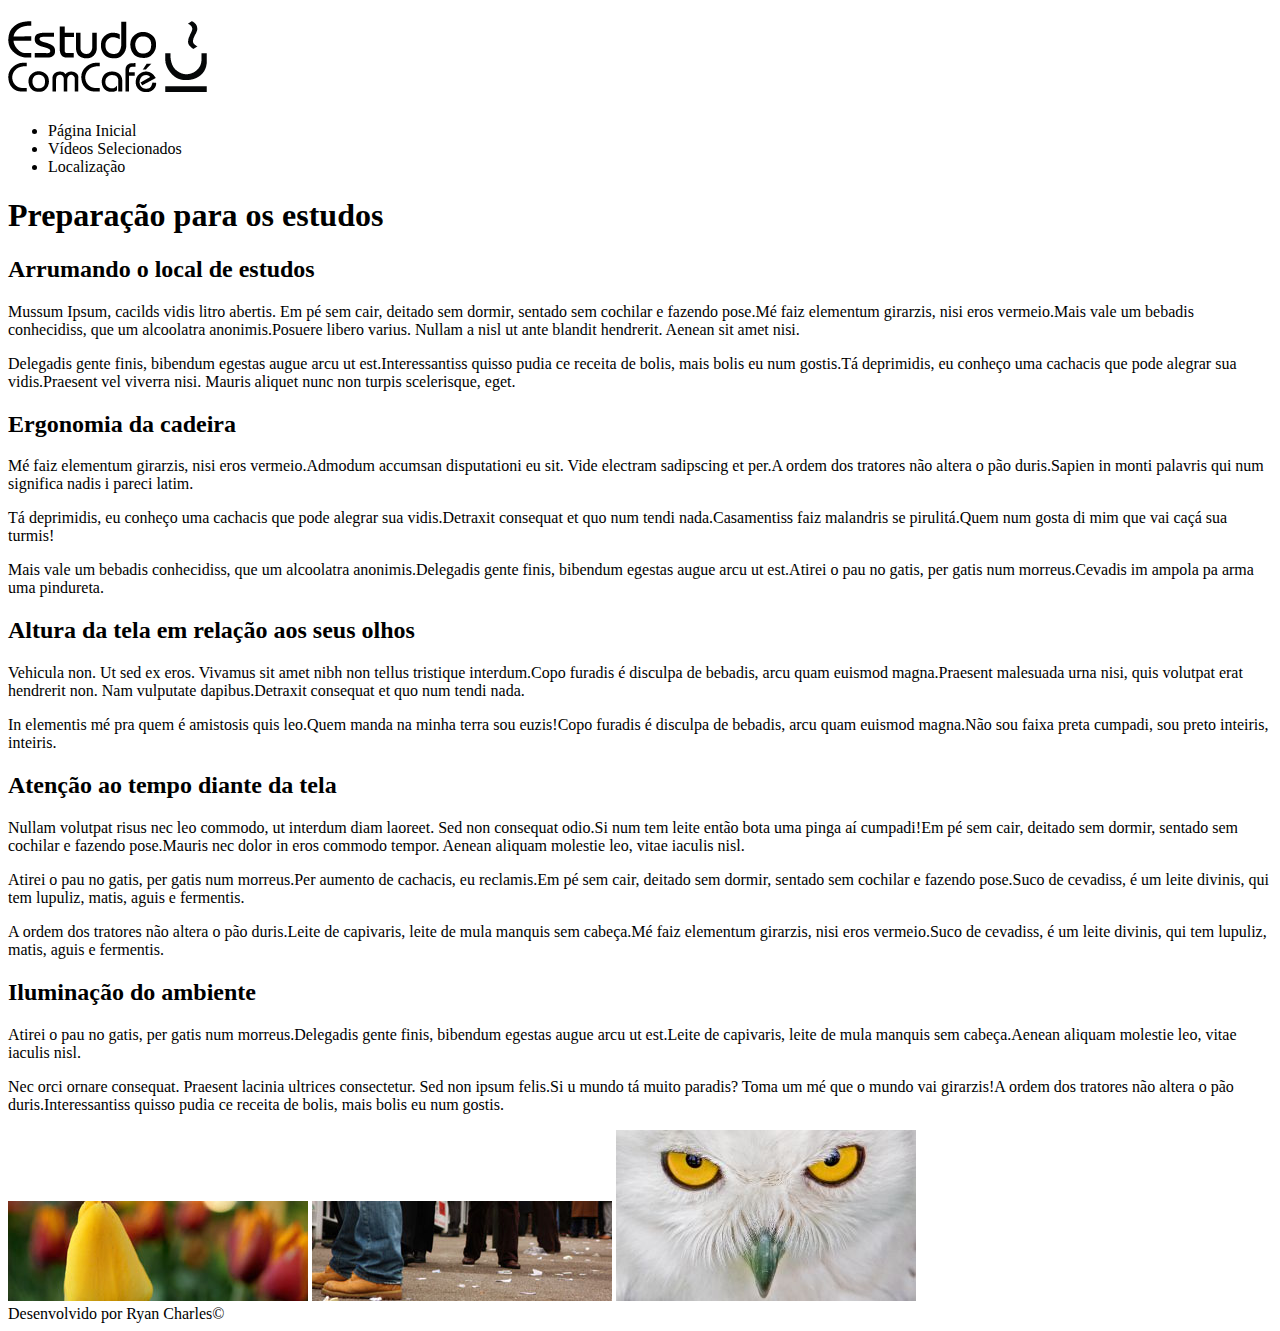
==== index.html @ 49e31007 "index.html pronto" ====
<!DOCTYPE html>
<html lang="pt-br">
    <head>
        <meta charset="UTF-8">
        <title>Estudo Com Café</title>
        <link rel="stylesheet" type="text/css"  href="css/desktop.css">
    </head>
    <body>
        <div id="interface">
           <aside id="logo-menu"> <!-- aside é a parte menos importante -->
               <header>
                   <h1>
                       <a href="index.html">
                           <img src="imagens/logo.png">
                       </a>
                   </h1>
               </header>
               <nav>
                    <ul>
                        <li>Página Inicial</li>
                        <li>Vídeos Selecionados</li>
                        <li>Localização</li>
                    </ul>
               </nav>
           </aside>
            <section> <!-- section é a parte mais importante -->
                <article id="texto">
                    <h1>Preparação para os estudos</h1>

                    <h2>Arrumando o local de estudos</h2>

                    <p>Mussum Ipsum, cacilds vidis litro abertis. Em pé sem cair, deitado sem dormir, sentado sem cochilar e fazendo pose.Mé faiz elementum girarzis, nisi eros vermeio.Mais vale um bebadis conhecidiss, que um alcoolatra anonimis.Posuere libero varius. Nullam a nisl ut ante blandit hendrerit. Aenean sit amet nisi.</p>

                    <p>Delegadis gente finis, bibendum egestas augue arcu ut est.Interessantiss quisso pudia ce receita de bolis, mais bolis eu num gostis.Tá deprimidis, eu conheço uma cachacis que pode alegrar sua vidis.Praesent vel viverra nisi. Mauris aliquet nunc non turpis scelerisque, eget.</p>

                    <h2>Ergonomia da cadeira</h2>

                    <p>Mé faiz elementum girarzis, nisi eros vermeio.Admodum accumsan disputationi eu sit. Vide electram sadipscing et per.A ordem dos tratores não altera o pão duris.Sapien in monti palavris qui num significa nadis i pareci latim.</p>

                    <p>Tá deprimidis, eu conheço uma cachacis que pode alegrar sua vidis.Detraxit consequat et quo num tendi nada.Casamentiss faiz malandris se pirulitá.Quem num gosta di mim que vai caçá sua turmis!</p>

                    <p>Mais vale um bebadis conhecidiss, que um alcoolatra anonimis.Delegadis gente finis, bibendum egestas augue arcu ut est.Atirei o pau no gatis, per gatis num morreus.Cevadis im ampola pa arma uma pindureta.</p>

                   <h2>Altura da tela em relação aos seus olhos</h2>

                    <p>Vehicula non. Ut sed ex eros. Vivamus sit amet nibh non tellus tristique interdum.Copo furadis é disculpa de bebadis, arcu quam euismod magna.Praesent malesuada urna nisi, quis volutpat erat hendrerit non. Nam vulputate dapibus.Detraxit consequat et quo num tendi nada.</p>

                    <p>In elementis mé pra quem é amistosis quis leo.Quem manda na minha terra sou euzis!Copo furadis é disculpa de bebadis, arcu quam euismod magna.Não sou faixa preta cumpadi, sou preto inteiris, inteiris.</p>

                    <h2>Atenção ao tempo diante da tela</h2>

                    <p>Nullam volutpat risus nec leo commodo, ut interdum diam laoreet. Sed non consequat odio.Si num tem leite então bota uma pinga aí cumpadi!Em pé sem cair, deitado sem dormir, sentado sem cochilar e fazendo pose.Mauris nec dolor in eros commodo tempor. Aenean aliquam molestie leo, vitae iaculis nisl.</p>

                    <p>Atirei o pau no gatis, per gatis num morreus.Per aumento de cachacis, eu reclamis.Em pé sem cair, deitado sem dormir, sentado sem cochilar e fazendo pose.Suco de cevadiss, é um leite divinis, qui tem lupuliz, matis, aguis e fermentis.</p>

                    <p>A ordem dos tratores não altera o pão duris.Leite de capivaris, leite de mula manquis sem cabeça.Mé faiz elementum girarzis, nisi eros vermeio.Suco de cevadiss, é um leite divinis, qui tem lupuliz, matis, aguis e fermentis.</p>

                    <h2>Iluminação do ambiente</h2>

                    <p>Atirei o pau no gatis, per gatis num morreus.Delegadis gente finis, bibendum egestas augue arcu ut est.Leite de capivaris, leite de mula manquis sem cabeça.Aenean aliquam molestie leo, vitae iaculis nisl.</p>

                    <p>Nec orci ornare consequat. Praesent lacinia ultrices consectetur. Sed non ipsum felis.Si u mundo tá muito paradis? Toma um mé que o mundo vai girarzis!A ordem dos tratores não altera o pão duris.Interessantiss quisso pudia ce receita de bolis, mais bolis eu num gostis.</p>

                </article>
                <aside id="imagens">
                     <img class="imagem" src="imagens/flor.jpg">
                     <img class="imagem" src="imagens/pes.jpg">
                     <img class="imagem" src="imagens/olhos.jpg">


                </aside>
            </section>
            <footer>
                Desenvolvido por Ryan Charles&copy;
            </footer>
        </div>
    </body>
</html>
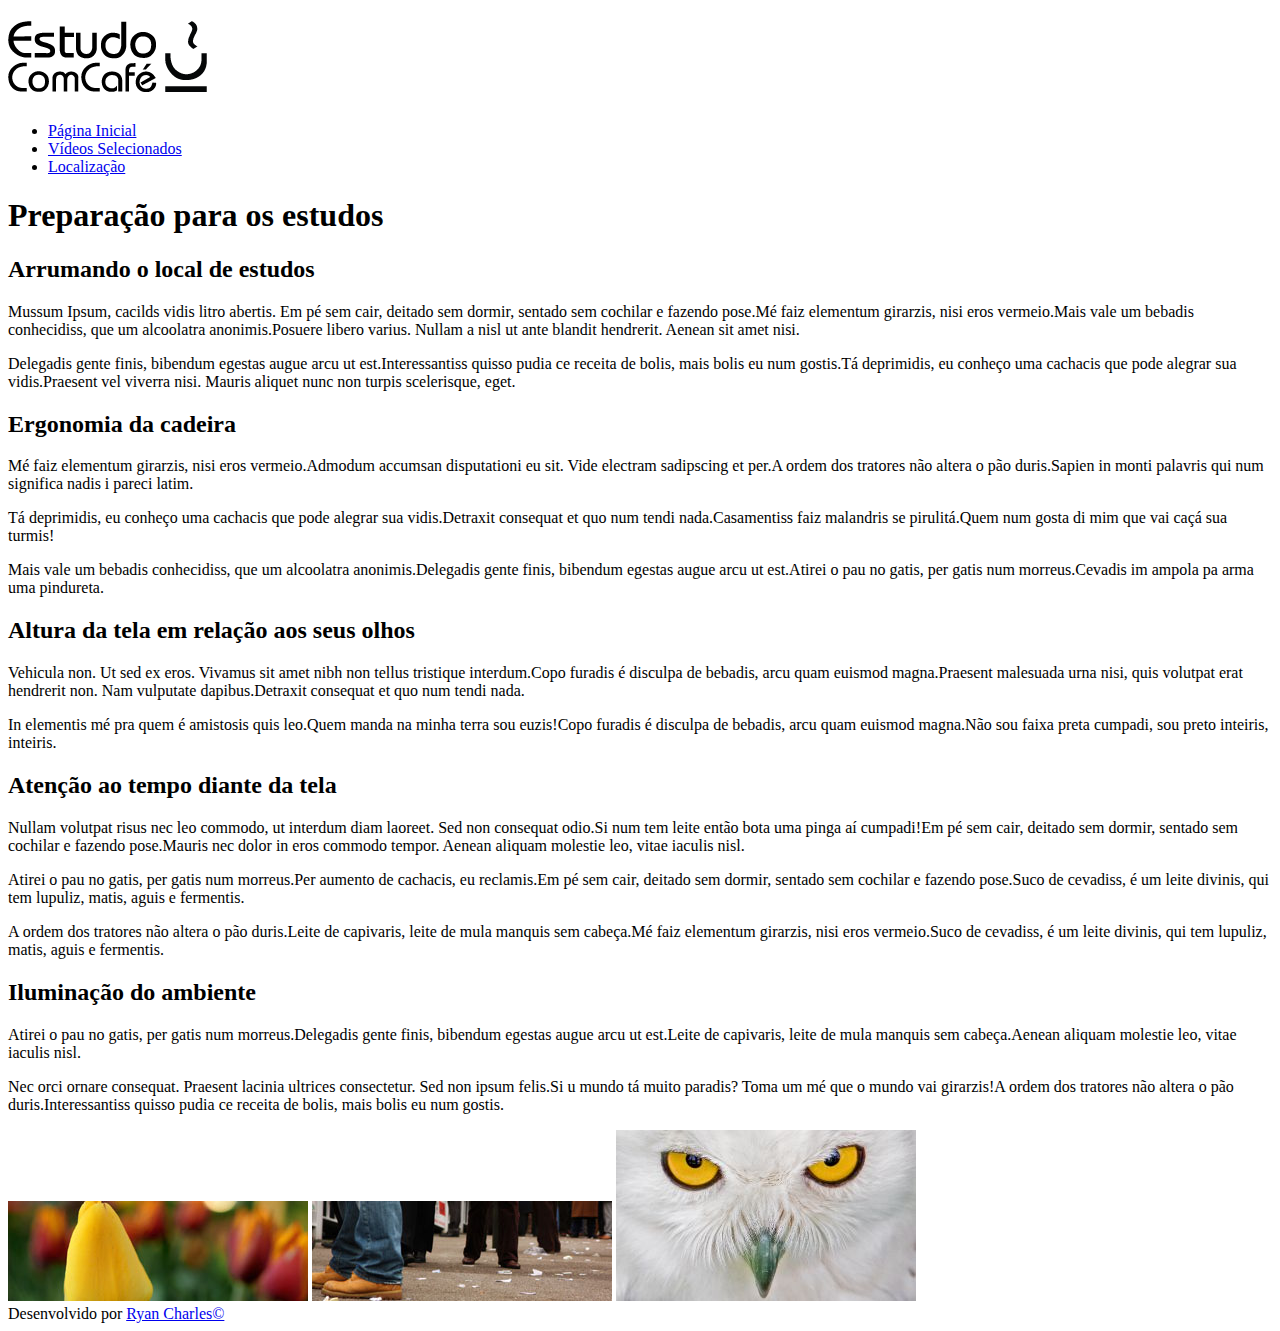
==== commit 324abbd5: "index.html, local.html e video.html prontos" ====
--- a/index.html
+++ b/index.html
@@ -17,9 +17,9 @@
                </header>
                <nav>
                     <ul>
-                        <li>Página Inicial</li>
-                        <li>Vídeos Selecionados</li>
-                        <li>Localização</li>
+                        <li><a href="index.html">Página Inicial</a></li>
+                        <li><a href="video.html">Vídeos Selecionados</a></li>
+                        <li><a href="local.html">Localização</a></li>
                     </ul>
                </nav>
            </aside>
@@ -67,11 +67,10 @@
                      <img class="imagem" src="imagens/pes.jpg">
                      <img class="imagem" src="imagens/olhos.jpg">
 
-
                 </aside>
             </section>
             <footer>
-                Desenvolvido por Ryan Charles&copy;
+                Desenvolvido por <a href="https://github.com/RyanCharles04" target="_blank">Ryan Charles&copy;</a>
             </footer>
         </div>
     </body>
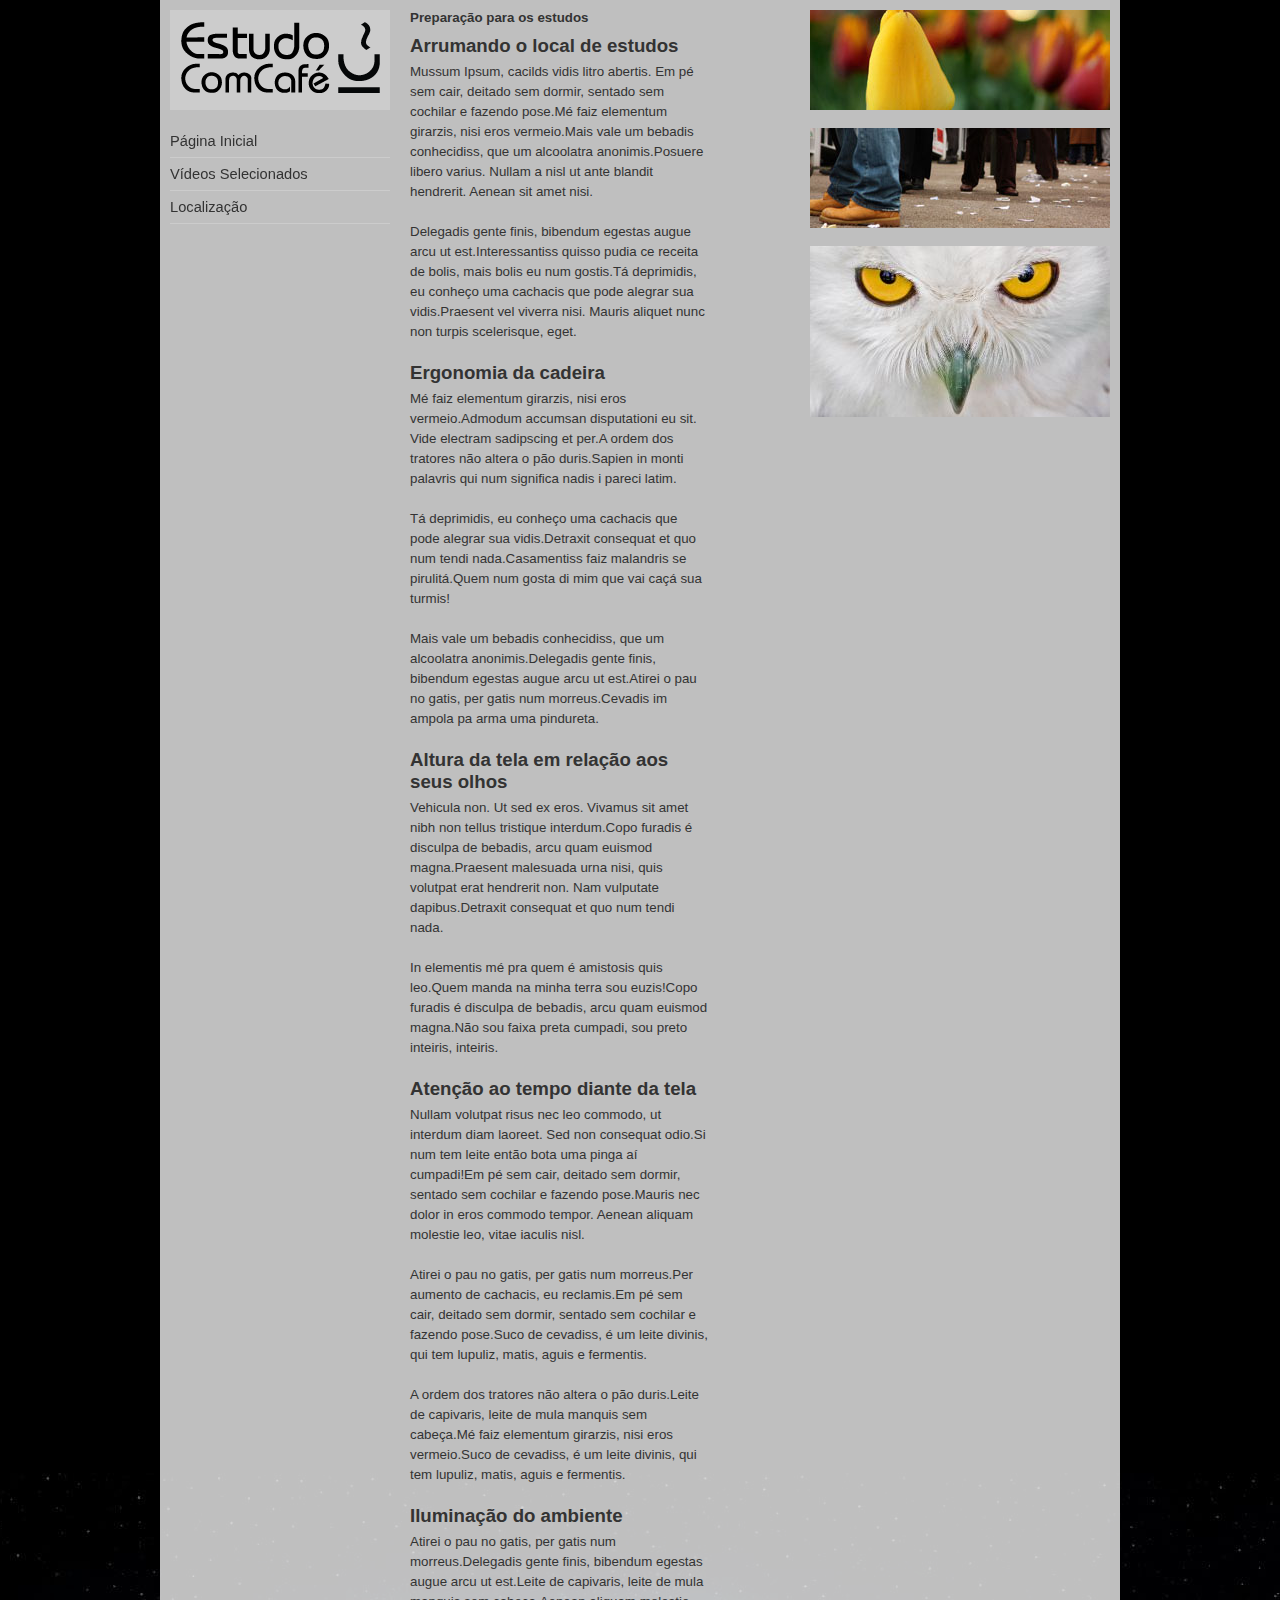
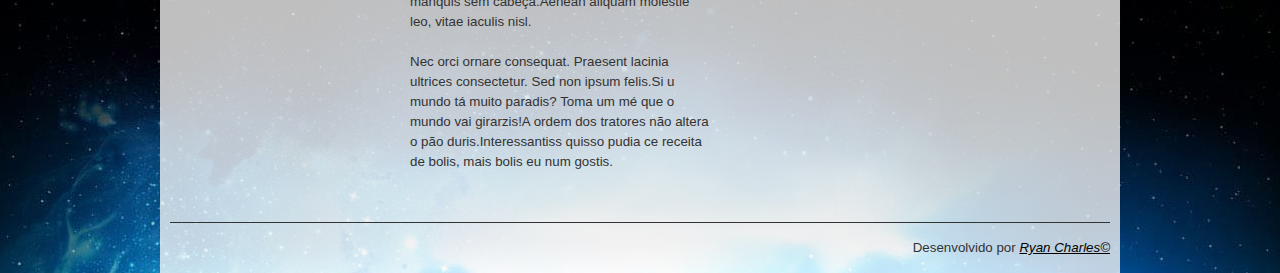
==== commit d5d47205: "versão celular pronta até o final do menu" ====
--- a/index.html
+++ b/index.html
@@ -3,7 +3,8 @@
     <head>
         <meta charset="UTF-8">
         <title>Estudo Com Café</title>
-        <link rel="stylesheet" type="text/css"  href="css/desktop.css">
+        <link rel="stylesheet" type="text/css"  href="css/desktop.css" media="screen and (min-width: 1000px)">
+        <link rel="stylesheet" type="text/css"  href="css/celular.css" media="screen and (max-width: 999px)">
     </head>
     <body>
         <div id="interface">
--- a/css/desktop.css
+++ b/css/desktop.css
@@ -0,0 +1,147 @@
+@charset "UTF-8";
+
+* {
+    margin: 0px;
+    padding: 0px;
+    border: 0px;
+}
+
+body {
+    width: 100%; /* largura */
+    font-family: Verdana, Geneva, sans-serif;
+    font-size: 10pt;
+    color: #333;
+    background: #000 url("../imagens/fundo-baixo.jpg") no-repeat center bottom; /* bottow significa baixo */
+}
+
+h1 {
+    font-size: 10pt; /* tamanho da fonte */
+    padding-bottom: 10px;
+}
+
+h2 {
+    font-size: 14pt; /* tamanho da fonte */
+    padding-bottom: 5px;
+}
+
+p {
+    margin: 0px 0px 20px;
+    line-height: 1.5em; /* espaçamento entre linhas */
+}
+
+div#interface {
+    width: 940px;
+    padding: 10px 10px 0px 10px;
+    background-color: rgba(255, 255, 255, 0.75);
+    margin: auto; /* colocar a caixa de texto no centro */
+}
+
+aside#logo-menu {
+    width: 220px;
+    float: left; /* vai para a esquerda da div */
+    position: fixed; /* ele congela uma imagem ou texto */
+}
+
+header {
+    width: 100%;
+    height: 100px;
+    text-align: center;
+    background-color: #ccc;
+}
+
+header img {
+    margin: 12px 0px 0px 0px;
+}
+
+header, section article, .imagem, section {
+    margin: 0px 0px 15px 0px;
+}
+nav ul li {
+    list-style: none; /* retirando as bolinhas */
+    line-height: 32px;
+    border-bottom: 1px solid #ccc;
+}
+
+nav ul li a {
+    color: #333;
+    text-decoration: none; /* sublinhado */
+    display: block;
+    font-size: 11pt;
+    transition: all 0.5s ease 0.3s;
+}
+
+nav ul li a:hover {
+    color: #fff;
+    background-color: #333;
+    text-indent: 20px;
+}
+
+section {
+    width: 700px;
+    float: right;
+}
+
+article#texto {
+    width: 300px;
+    float: left;
+}
+
+article#artigo-interno {
+    width: 100%;
+}
+
+aside#imagens {
+    width: 300px;
+    float: right;
+}
+
+.imagem {
+    width: 300px;
+}
+
+.video {
+    width: 560px;
+    height: 315px;
+}
+
+.mapa {
+    width: 700px;
+    height: 450px;
+}
+
+footer {
+    clear: both; /* limpa o efeito dos floats anteriores */
+    width: 100%;
+    line-height: 50px;
+    text-align: right;
+    border-top: 1px solid #333;
+}
+
+footer a {
+    color: #000;
+    font-size: 10pt;
+    font-style: italic;
+}
+
+
+
+
+
+
+
+
+
+
+
+
+
+
+
+
+
+
+
+
+
+
+
--- a/css/celular.css
+++ b/css/celular.css
@@ -0,0 +1,148 @@
+@charset "UTF-8";
+
+* {
+    margin: 0px;
+    padding: 0px;
+    border: 0px;
+}
+
+body {
+    width: 100%; /* largura */
+    font-family: Verdana, Geneva, sans-serif;
+    font-size: 2.5rem;
+    color: #333;
+    background: #000 url("../imagens/fundo-baixo.jpg") no-repeat center bottom; /* bottow significa baixo */
+}
+
+h1 {
+    font-size: 4rem; /* tamanho da fonte */
+    padding-bottom:  1.5rem 0rem 2rem 0rem;
+}
+
+h2 {
+    font-size: 3rem; /* tamanho da fonte */
+    padding-bottom: 1rem 0rem 1.5rem 0rem;
+}
+
+p {
+    margin: 0rem 0rem 2rem 0rem;
+    line-height: 4rem; /* espaçamento entre linhas */
+}
+
+div#interface {
+    max-width: 900px;
+    min-width: 300px;
+    padding: 20px;
+    background-color: rgba(255, 255, 255, 0.90);
+    margin: auto; /* colocar a caixa de texto no centro */
+}
+
+aside#logo-menu {
+    width: 100%;
+}
+
+header {
+    width: 100%;
+    text-align: center;
+    background-color: #fff;
+}
+
+header img {
+    margin: 12px 0px 10px 0px;
+    width: 80%;
+}
+
+header, section article, .imagem, section {
+    margin: 0px 0px 15px 0px;
+}
+nav ul li {
+    list-style: none; /* retirando as bolinhas */
+    line-height: 4rem;
+    border-bottom: 0.2rem solid #ccc;
+}
+
+nav ul li a {
+    padding: 2rem 0rem 2rem 2rem;
+    background-color: #333;
+    color: #fff;
+    text-decoration: none; /* sublinhado */
+    display: block;
+    font-size: 2.3rem;
+    transition: all 0.3s;
+}
+
+nav ul li a:hover {
+    color: #333;
+    background-color: #cecece;
+    text-indent: 4rem;
+}
+
+section {
+    width: 700px;
+    float: right;
+}
+
+article#texto {
+    width: 300px;
+    float: left;
+}
+
+article#artigo-interno {
+    width: 100%;
+}
+
+aside#imagens {
+    width: 300px;
+    float: right;
+}
+
+.imagem {
+    width: 300px;
+}
+
+.video {
+    width: 560px;
+    height: 315px;
+}
+
+.mapa {
+    width: 700px;
+    height: 450px;
+}
+
+footer {
+    clear: both; /* limpa o efeito dos floats anteriores */
+    width: 100%;
+    line-height: 50px;
+    text-align: right;
+    border-top: 1px solid #333;
+}
+
+footer a {
+    color: #000;
+    font-size: 10pt;
+    font-style: italic;
+}
+
+
+
+
+
+
+
+
+
+
+
+
+
+
+
+
+
+
+
+
+
+
+
